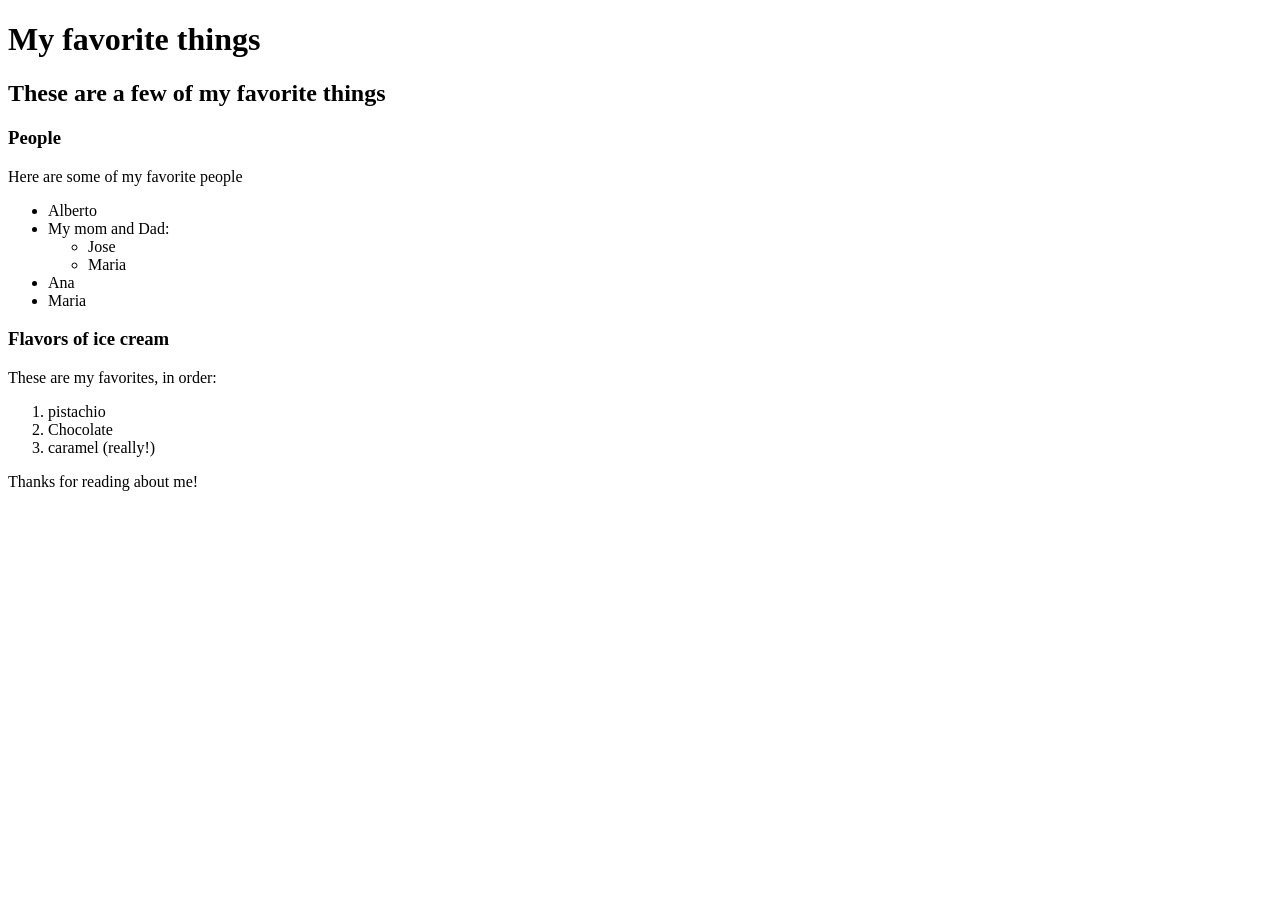
==== favorite-things.html @ 26546f33 "add webpage with info on favorite things" ====
<!DOCTYPE html>
<html>
  <head>
    <title>Josh's favorite things</title>
  </head>
  <body>
    <h1>My favorite things</h1>
    <h2>These are a few of my favorite things</h2>
    <h3>People</h3>
    <p>Here are some of my favorite people</p>
    <ul>
      <li>Alberto</li>
      <li>My mom and Dad:
        <ul>
          <li>Jose</li>
          <li>Maria</li>
        </ul>
      </li>
      <li>Ana</li>
      <li>Maria</li>
    </ul>

      <h3>Flavors of ice cream</h3>
      <p>These are my favorites, in order:</p>
      <ol>
        <li>pistachio</li>
        <li>Chocolate</li>
        <li>caramel (really!)</li>
      </ol>

      <p>Thanks for reading about me!</p>

  </body>
</html>
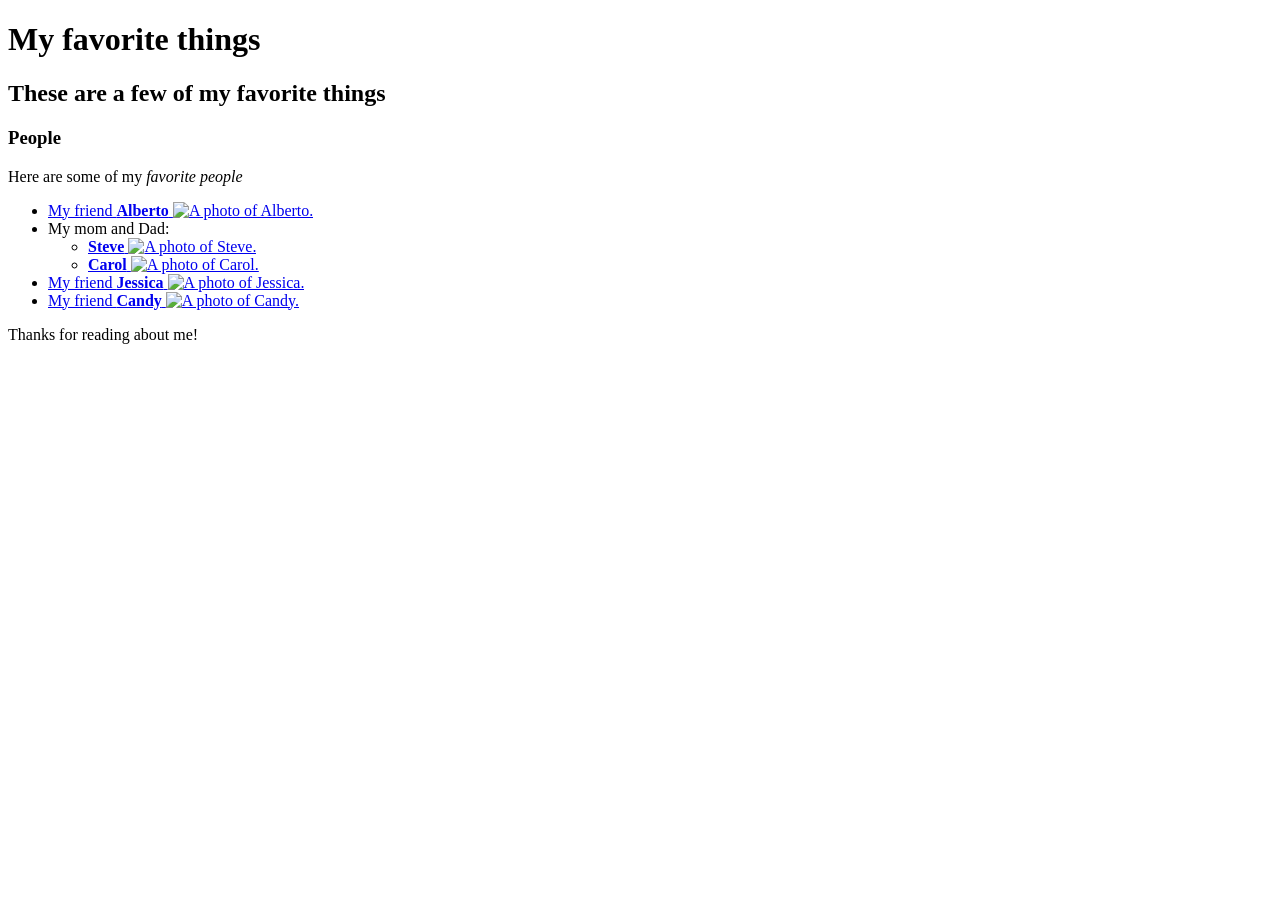
==== commit 1397f98f: "modified webpages with inline elements called tags" ====
--- a/favorite-things.html
+++ b/favorite-things.html
@@ -7,26 +7,44 @@
     <h1>My favorite things</h1>
     <h2>These are a few of my favorite things</h2>
     <h3>People</h3>
-    <p>Here are some of my favorite people</p>
+    <p>Here are some of my <em>favorite people</em></p>
     <ul>
-      <li>Alberto</li>
-      <li>My mom and Dad:
+      <li>
+        <a href="http://www.example.com/alberto.html">
+         My friend <strong>Alberto</strong>
+         <img src="img/alberto.jpeg" alt="A photo of Alberto.">
+       </a>
+       </li>
+      <li>
+        My mom and Dad:
         <ul>
-          <li>Jose</li>
-          <li>Maria</li>
+          <li>
+            <a href="http://www.example.com/steve.html">
+              <strong>Steve</strong>
+              <img src="img/steve.jpeg" alt="A photo of Steve.">
+            </a>
+          </li>
+          <li>
+            <a href="http://www.example.com/carol.html">
+              <strong>Carol</strong>
+              <img src="img/carol.jpeg" alt="A photo of Carol.">
+            </a>
+          </li>
         </ul>
       </li>
-      <li>Ana</li>
-      <li>Maria</li>
+      <li>
+        <a href="http://www.example.com/jessica.html">
+          My friend <strong>Jessica</strong>
+          <img src="img/jessica.jpeg" alt="A photo of Jessica.">
+        </a>
+      </li>
+      <li>
+        <a href="http://www.example.com/candy.html">
+          My friend <strong>Candy</strong>
+          <img src="img/candy.jpeg" alt="A photo of Candy.">
+        </a>
+      </li>
     </ul>
-
-      <h3>Flavors of ice cream</h3>
-      <p>These are my favorites, in order:</p>
-      <ol>
-        <li>pistachio</li>
-        <li>Chocolate</li>
-        <li>caramel (really!)</li>
-      </ol>
 
       <p>Thanks for reading about me!</p>
 
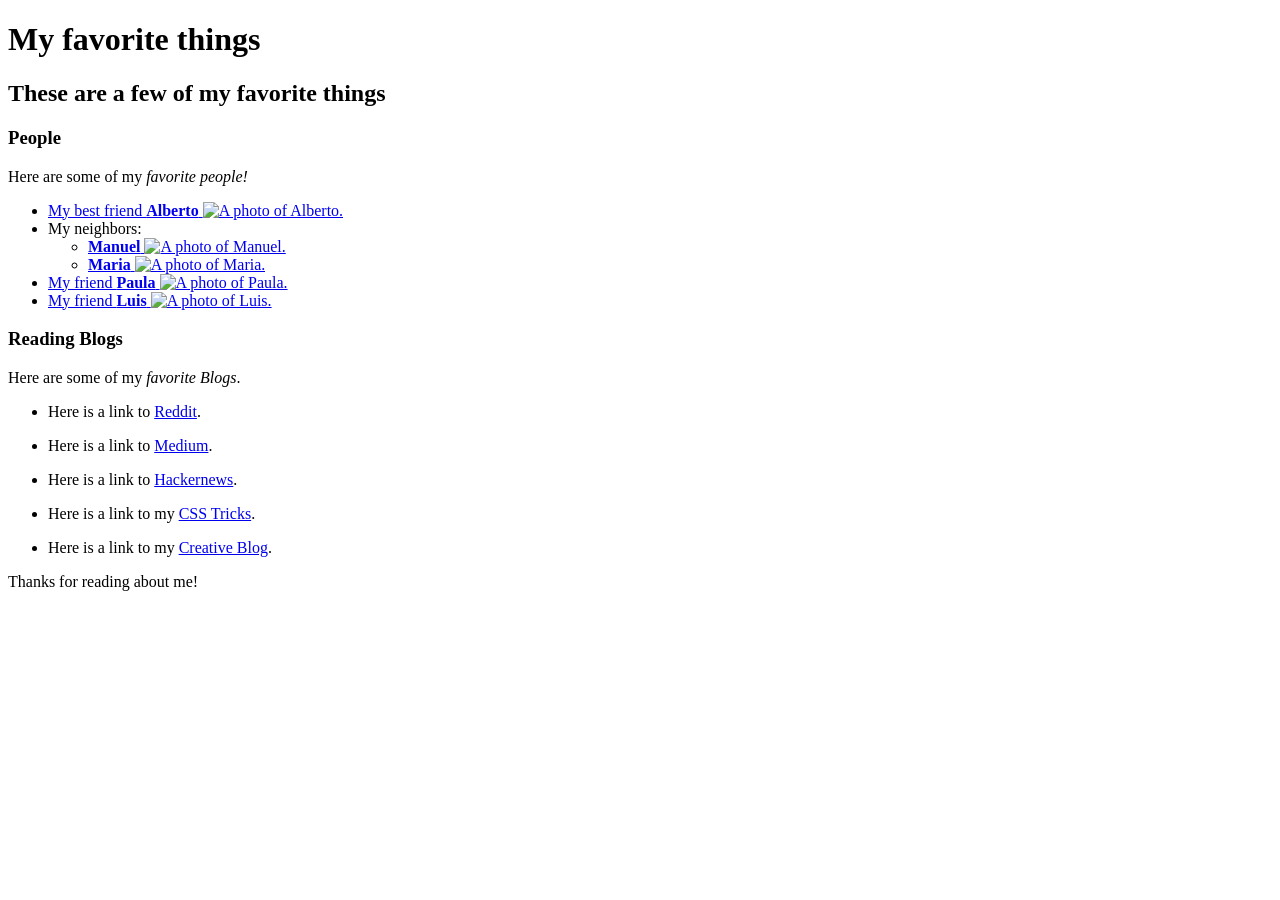
==== commit 94beba14: "add images and links to favorite blogs" ====
--- a/favorite-things.html
+++ b/favorite-things.html
@@ -7,42 +7,61 @@
     <h1>My favorite things</h1>
     <h2>These are a few of my favorite things</h2>
     <h3>People</h3>
-    <p>Here are some of my <em>favorite people</em></p>
+    <p>Here are some of my <em>favorite people!</em></p>
     <ul>
       <li>
         <a href="http://www.example.com/alberto.html">
-         My friend <strong>Alberto</strong>
-         <img src="img/alberto.jpeg" alt="A photo of Alberto.">
+         My best friend <strong>Alberto</strong>
+         <img src="img/alberto.jpg" alt="A photo of Alberto.">
        </a>
        </li>
       <li>
-        My mom and Dad:
+        My neighbors:
         <ul>
+        <li>
+            <a href="http://www.example.com/manuel.html">
+              <strong>Manuel</strong>
+              <img src="img/manuel.jpg" alt="A photo of Manuel.">
+            </a>
+        </li>
           <li>
-            <a href="http://www.example.com/steve.html">
-              <strong>Steve</strong>
-              <img src="img/steve.jpeg" alt="A photo of Steve.">
-            </a>
-          </li>
-          <li>
-            <a href="http://www.example.com/carol.html">
-              <strong>Carol</strong>
-              <img src="img/carol.jpeg" alt="A photo of Carol.">
+            <a href="http://www.example.com/maria.html">
+              <strong>Maria</strong>
+              <img src="img/maria.jpg" alt="A photo of Maria.">
             </a>
           </li>
         </ul>
       </li>
       <li>
-        <a href="http://www.example.com/jessica.html">
-          My friend <strong>Jessica</strong>
-          <img src="img/jessica.jpeg" alt="A photo of Jessica.">
+        <a href="http://www.example.com/paula.html">
+          My friend <strong>Paula</strong>
+          <img src="img/paula.jpg" alt="A photo of Paula.">
         </a>
       </li>
       <li>
-        <a href="http://www.example.com/candy.html">
-          My friend <strong>Candy</strong>
-          <img src="img/candy.jpeg" alt="A photo of Candy.">
+        <a href="http://www.example.com/luis.html">
+          My friend <strong>Luis</strong>
+          <img src="img/luis.jpg" alt="A photo of Luis.">
         </a>
+      </li>
+    </ul>
+    <h3>Reading Blogs</h3>
+    <p>Here are some of my <em>favorite Blogs</em>.</p>
+    <ul>
+      <li>
+        <p>Here is a link to <a href="http://www.reddit.com/">Reddit</a>.</p>
+      </li>
+      <li>
+        <p>Here is a link to <a href="https://medium.com/">Medium</a>.</p>
+      </li>
+      <li>
+       <p>Here is a link to <a href="https://news.ycombinator.com/">Hackernews</a>.</p>
+      </li>
+      <li>
+        <p>Here is a link to my <a href="https://css-tricks.com/">CSS Tricks</a>.</p>
+      </li>
+      <li>
+        <p>Here is a link to my <a href="https://www.creativebloq.com/">Creative Blog</a>.</p>
       </li>
     </ul>
 
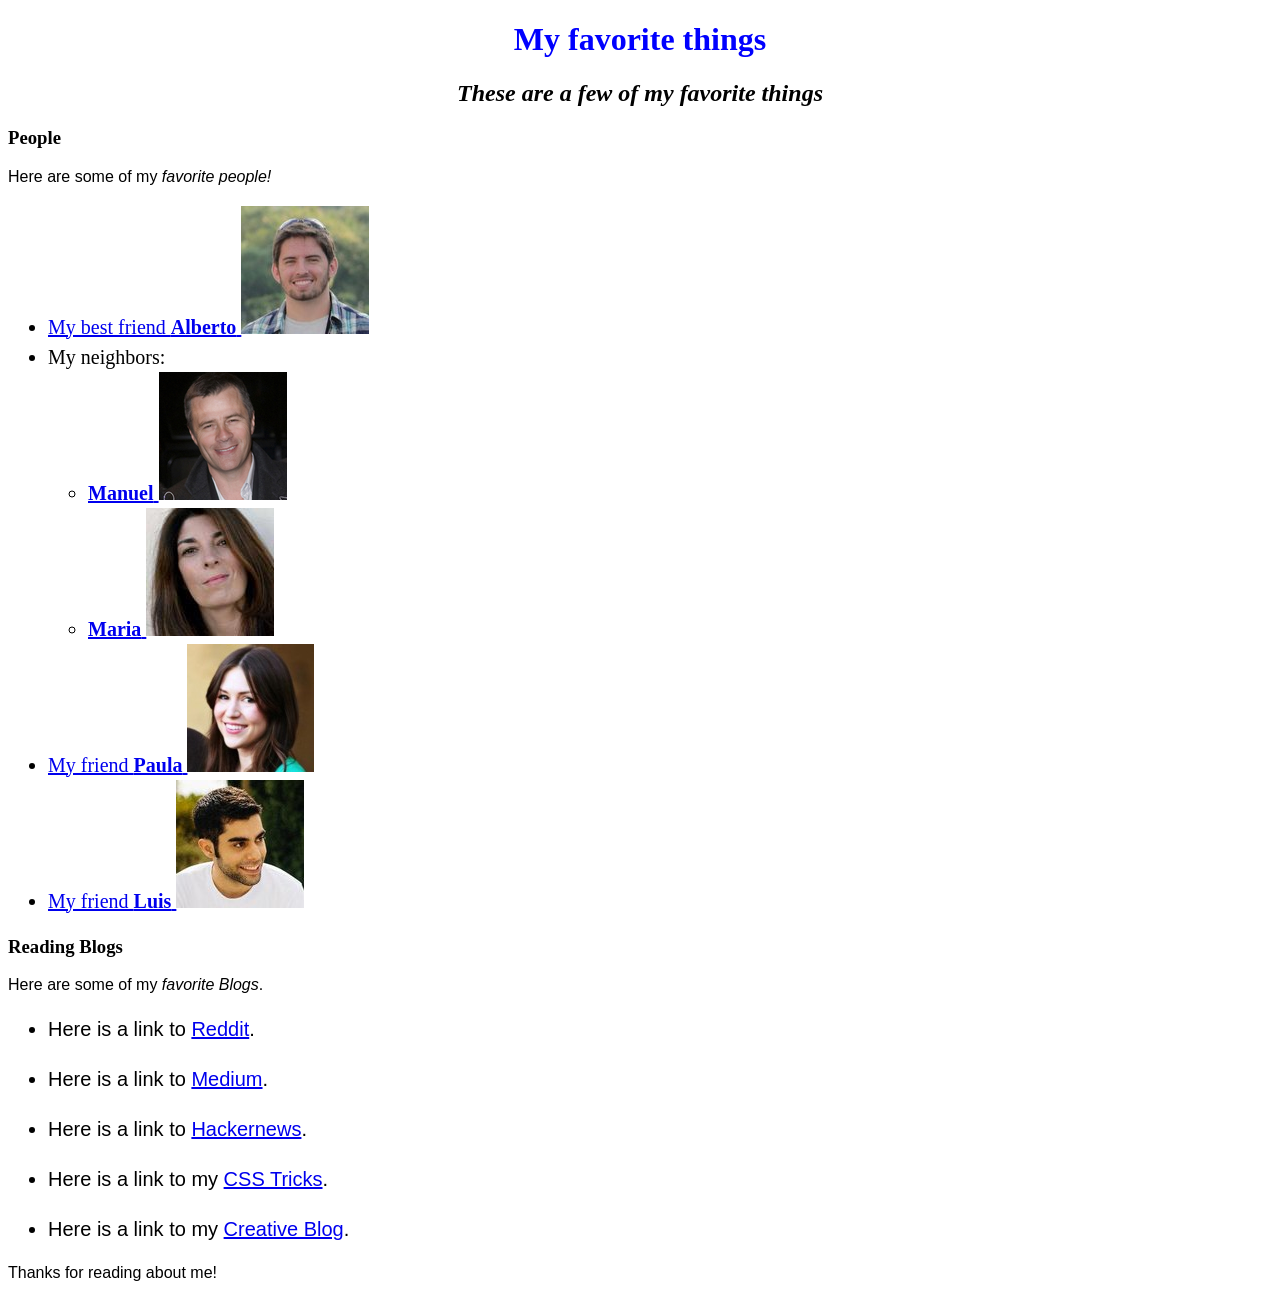
==== commit 3e4cb1c1: "add people photos" ====
--- a/favorite-things.html
+++ b/favorite-things.html
@@ -1,6 +1,7 @@
 <!DOCTYPE html>
 <html>
   <head>
+    <link href="css/styles.css" rel="stylesheet" type="text/css">
     <title>Josh's favorite things</title>
   </head>
   <body>
--- a/css/styles.css
+++ b/css/styles.css
@@ -0,0 +1,19 @@
+
+h1 {
+  color: blue;
+  text-align: center;
+}
+
+h2 {
+  font-style: italic;
+  text-align: center;
+}
+
+p {
+  font-family: sans-serif;
+}
+
+ul {
+  font-size: 20px;
+  line-height: 30px;
+}
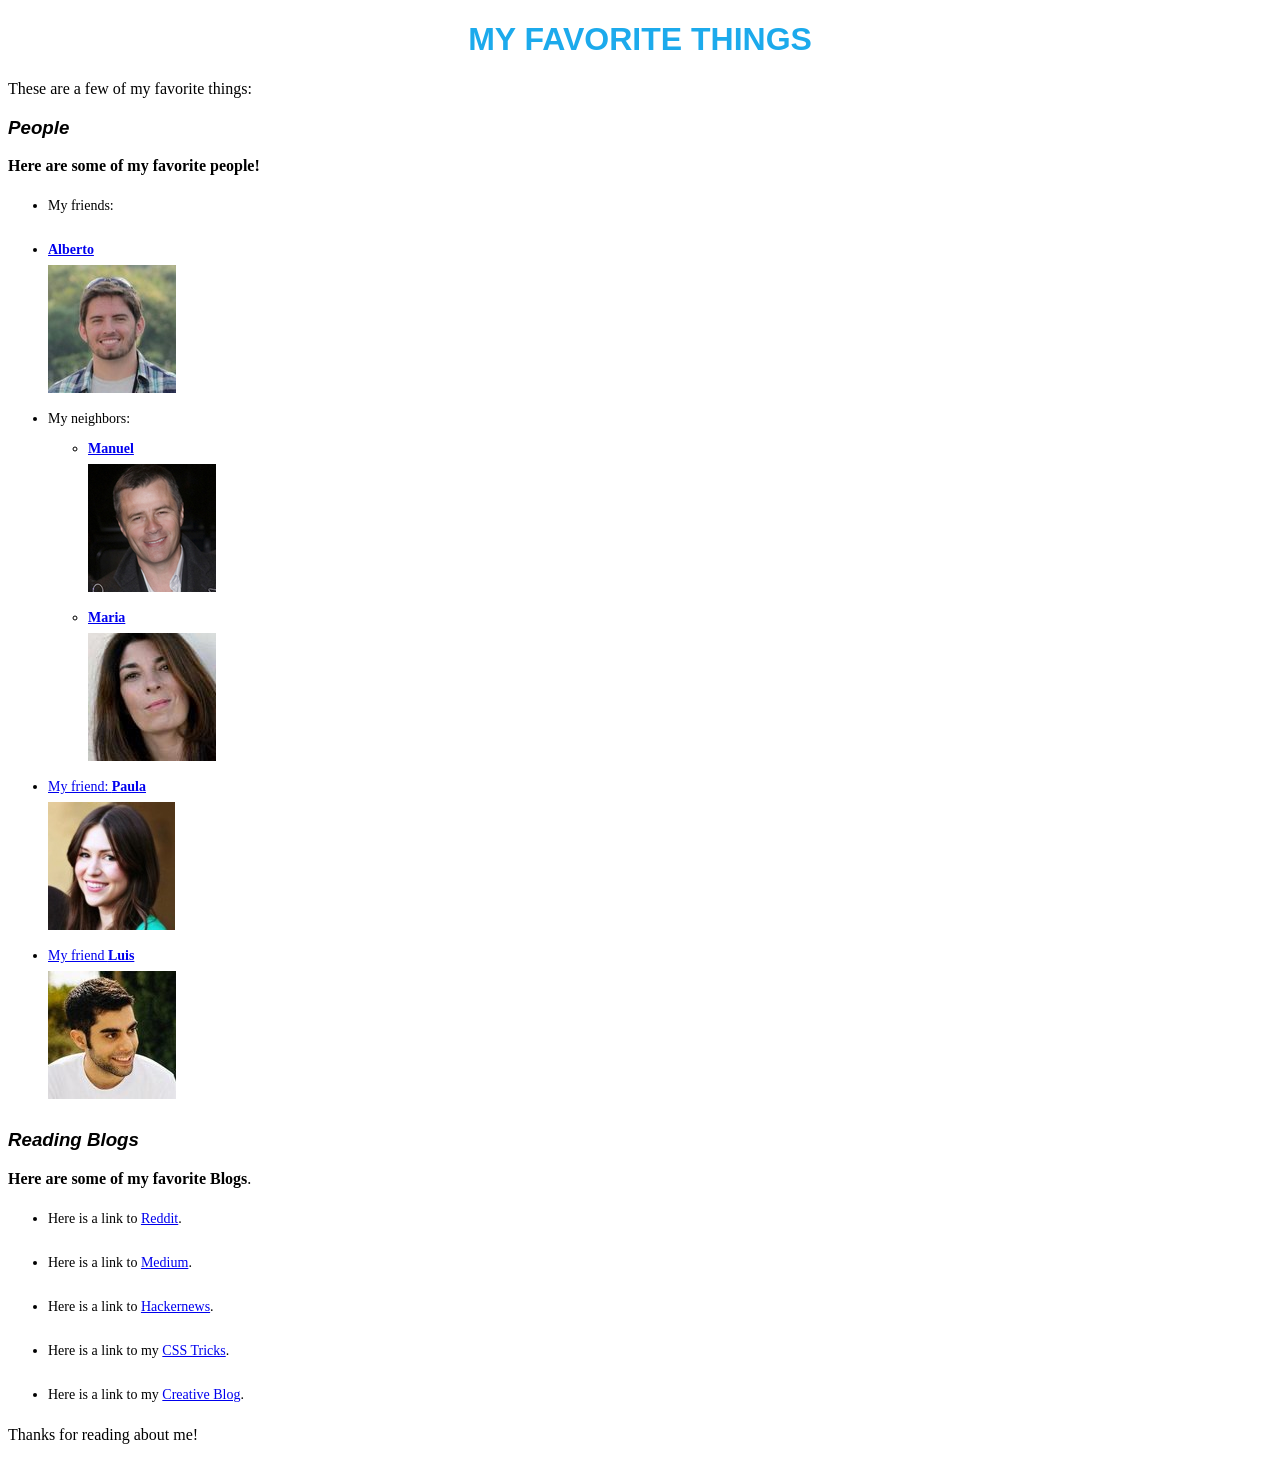
==== commit d36dad76: "add new page, create one single stylesheet for all pages" ====
--- a/favorite-things.html
+++ b/favorite-things.html
@@ -5,14 +5,16 @@
     <title>Josh's favorite things</title>
   </head>
   <body>
-    <h1>My favorite things</h1>
-    <h2>These are a few of my favorite things</h2>
+    <h1>MY FAVORITE THINGS</h1>
+    <p>These are a few of my favorite things:</p>
     <h3>People</h3>
-    <p>Here are some of my <em>favorite people!</em></p>
+    <p><strong>Here are some of my favorite people!</strong></p>
+    <ul>
+       <li>My friends:</li>
+    </ul>
     <ul>
       <li>
-        <a href="http://www.example.com/alberto.html">
-         My best friend <strong>Alberto</strong>
+        <a href="http://www.example.com/alberto.html"><strong>Alberto</strong><br/>
          <img src="img/alberto.jpg" alt="A photo of Alberto.">
        </a>
        </li>
@@ -21,13 +23,13 @@
         <ul>
         <li>
             <a href="http://www.example.com/manuel.html">
-              <strong>Manuel</strong>
+              <strong>Manuel</strong><br/>
               <img src="img/manuel.jpg" alt="A photo of Manuel.">
             </a>
         </li>
           <li>
             <a href="http://www.example.com/maria.html">
-              <strong>Maria</strong>
+              <strong>Maria</strong><br/>
               <img src="img/maria.jpg" alt="A photo of Maria.">
             </a>
           </li>
@@ -35,19 +37,19 @@
       </li>
       <li>
         <a href="http://www.example.com/paula.html">
-          My friend <strong>Paula</strong>
+          My friend: <strong>Paula</strong><br/>
           <img src="img/paula.jpg" alt="A photo of Paula.">
         </a>
       </li>
       <li>
         <a href="http://www.example.com/luis.html">
-          My friend <strong>Luis</strong>
+          My friend <strong>Luis</strong><br/>
           <img src="img/luis.jpg" alt="A photo of Luis.">
         </a>
       </li>
     </ul>
     <h3>Reading Blogs</h3>
-    <p>Here are some of my <em>favorite Blogs</em>.</p>
+    <p><strong>Here are some of my favorite Blogs</strong>.</p>
     <ul>
       <li>
         <p>Here is a link to <a href="http://www.reddit.com/">Reddit</a>.</p>
--- a/css/styles.css
+++ b/css/styles.css
@@ -1,19 +1,34 @@
-
 h1 {
-  color: blue;
+  font-family: arial;
+  color: #1caaec;
   text-align: center;
 }
 
-h2 {
+h3 {
+  font-family: arial;
   font-style: italic;
-  text-align: center;
+  text-align: left;
 }
 
+h2 {
+  font-family: arial;
+  color: #1caaec;
+  font-style: italic;
+  text-align: left;
+}
 p {
-  font-family: sans-serif;
+  font-family: verdana;
 }
 
 ul {
-  font-size: 20px;
+  font-family: verdana;
+  font-size: 14px;
   line-height: 30px;
 }
+ol {
+  color: #646668;
+  font-family: verdana;
+  font-size: 14px;
+  line-height: 30px;
+  font-weight: 600;
+}
